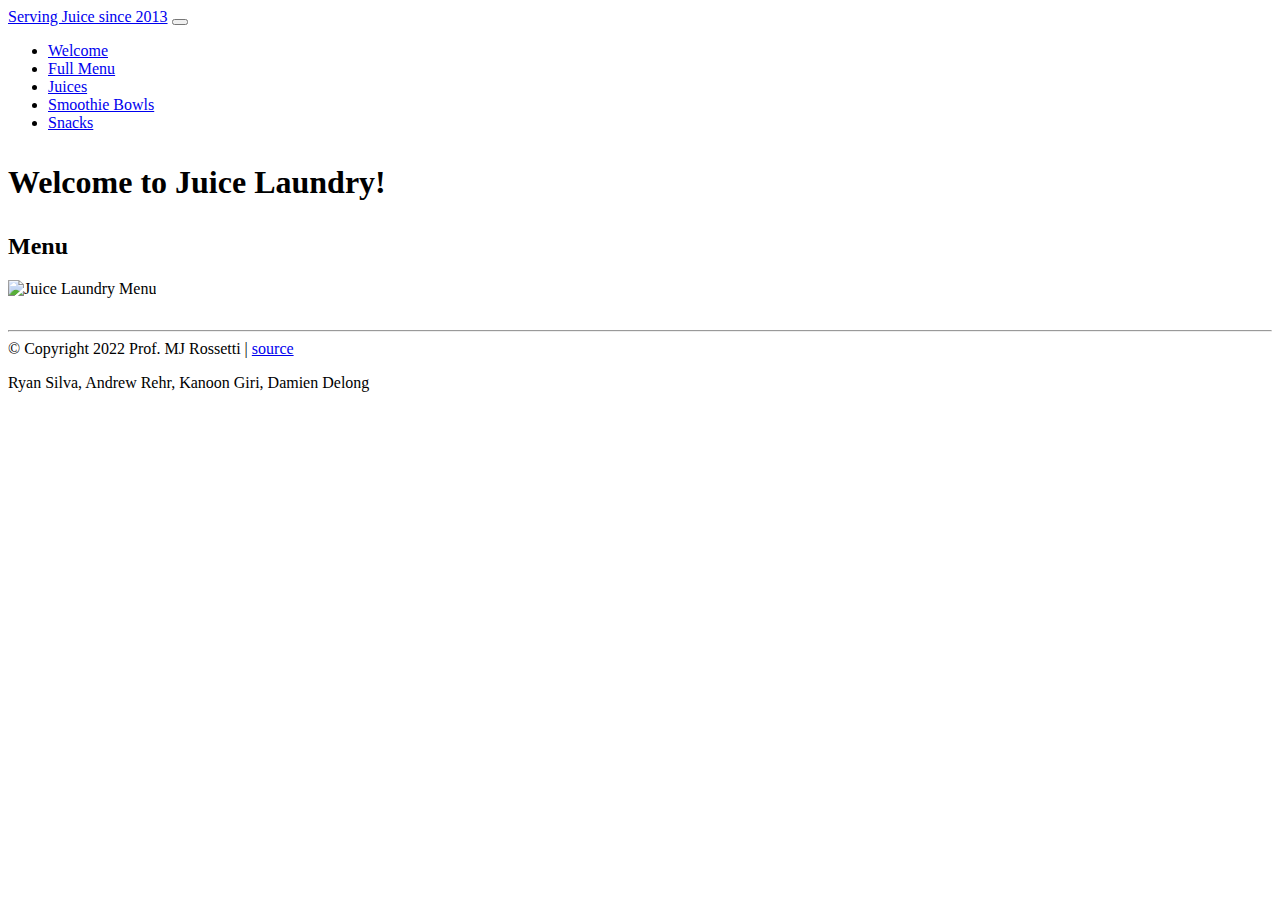
==== index.html @ 6c8a67d3 "images 2 - lowercase" ====
<!DOCTYPE html>
<html lang="en">
  <head>
    <meta charset="utf-8">
    <meta name="viewport" content="width=device-width, initial-scale=1">

    <!-- Bootstrap CSS -->
    <link href="https://cdn.jsdelivr.net/npm/bootstrap@5.0.0-beta3/dist/css/bootstrap.min.css" rel="stylesheet" integrity="sha384-eOJMYsd53ii+scO/bJGFsiCZc+5NDVN2yr8+0RDqr0Ql0h+rP48ckxlpbzKgwra6" crossorigin="anonymous">

    <title>Welcome to Juice Laundry!</title>
  </head>
  <body>

    <!--
      BOOTSTRAP NAV
      https://getbootstrap.com/docs/5.0/components/navbar/
    -->
    <nav class="navbar navbar-expand-lg navbar-light bg-light">
      <div class="container-fluid">
        <a class="navbar-brand" href="/">Serving Juice since 2013</a>

        <button class="navbar-toggler" type="button" data-bs-toggle="collapse" data-bs-target="#navbarSupportedContent" aria-controls="navbarSupportedContent" aria-expanded="false" aria-label="Toggle navigation">
          <span class="navbar-toggler-icon"></span>
        </button>

        <div class="collapse navbar-collapse" id="navbarSupportedContent">
          <ul class="navbar-nav ms-auto mb-2 mb-lg-0">
            <li class="nav-item">
              <a class="nav-link active" aria-current="page" href="#">Welcome</a>
            </li>

            <li class="nav-item">
              <a class="nav-link" href="#">Full Menu</a>
            </li>

            <li class="nav-item">
              <a class="nav-link" href="#">Juices</a>
            </li>

            <li class="nav-item">
                <a class="nav-link" href="#">Smoothie Bowls</a>
            </li>

            <li class="nav-item">
                <a class="nav-link" href="#">Snacks</a>
            </li>

          </ul>
        </div>
      </div>
    </nav>

    <!--
      PAGE CONTENTS
    -->
    <div class="container" style="margin-top:2em;">

      <div>
        <h1>Welcome to Juice Laundry!</h1>
      </div>

    <div class="container" style="margin-top:2em;">
    
      <div>
        <h2>Menu</h2>
        <img src="images/brochure-inside.png" class="img-fluid" alt="Juice Laundry Menu" width="801" height="500">
      </div>




      


      <footer style="margin-top:2em; margin-bottom:2em;">
        <hr>
        &copy; Copyright 2022 Prof. MJ Rossetti |
        <a href="https://github.com/prof-rossetti/">source</a>
        <p>Ryan Silva, Andrew Rehr, Kanoon Giri, Damien Delong</p>
      </footer>
    </div>

    <!-- Bootstrap JS Bundle -->
    <script src="https://cdn.jsdelivr.net/npm/bootstrap@5.0.0-beta3/dist/js/bootstrap.bundle.min.js" integrity="sha384-JEW9xMcG8R+pH31jmWH6WWP0WintQrMb4s7ZOdauHnUtxwoG2vI5DkLtS3qm9Ekf" crossorigin="anonymous"></script>
    <script type="text/javascript">

        console.log("Thanks for the page visit!")

    </script>
  </body>
</html>
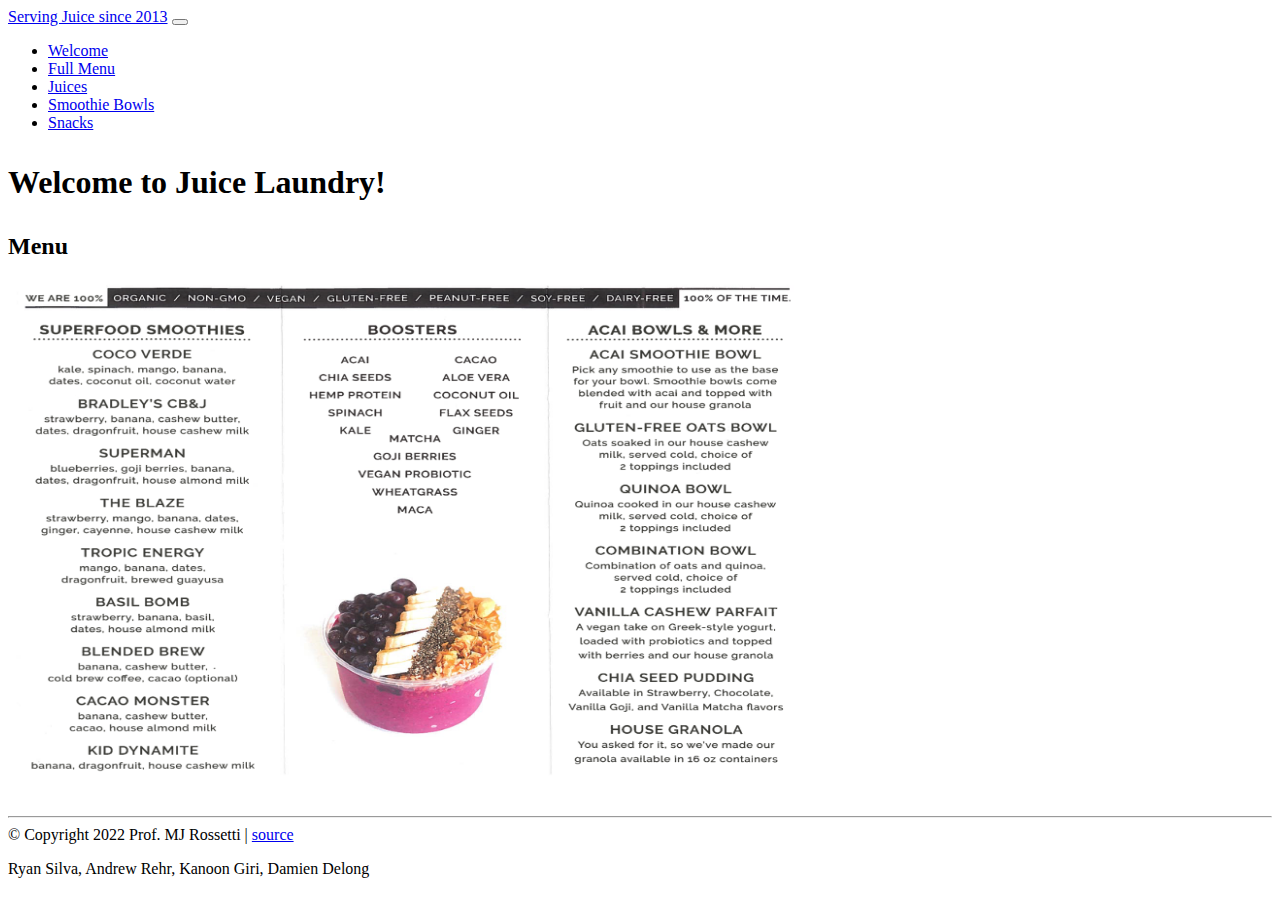
==== commit 9c43a7d3: "Images 3 - uppercase attempt" ====
--- a/index.html
+++ b/index.html
@@ -63,7 +63,7 @@
     
       <div>
         <h2>Menu</h2>
-        <img src="images/brochure-inside.png" class="img-fluid" alt="Juice Laundry Menu" width="801" height="500">
+        <img src="Images/brochure-inside.png" class="img-fluid" alt="Juice Laundry Menu" width="801" height="500">
       </div>
 
 
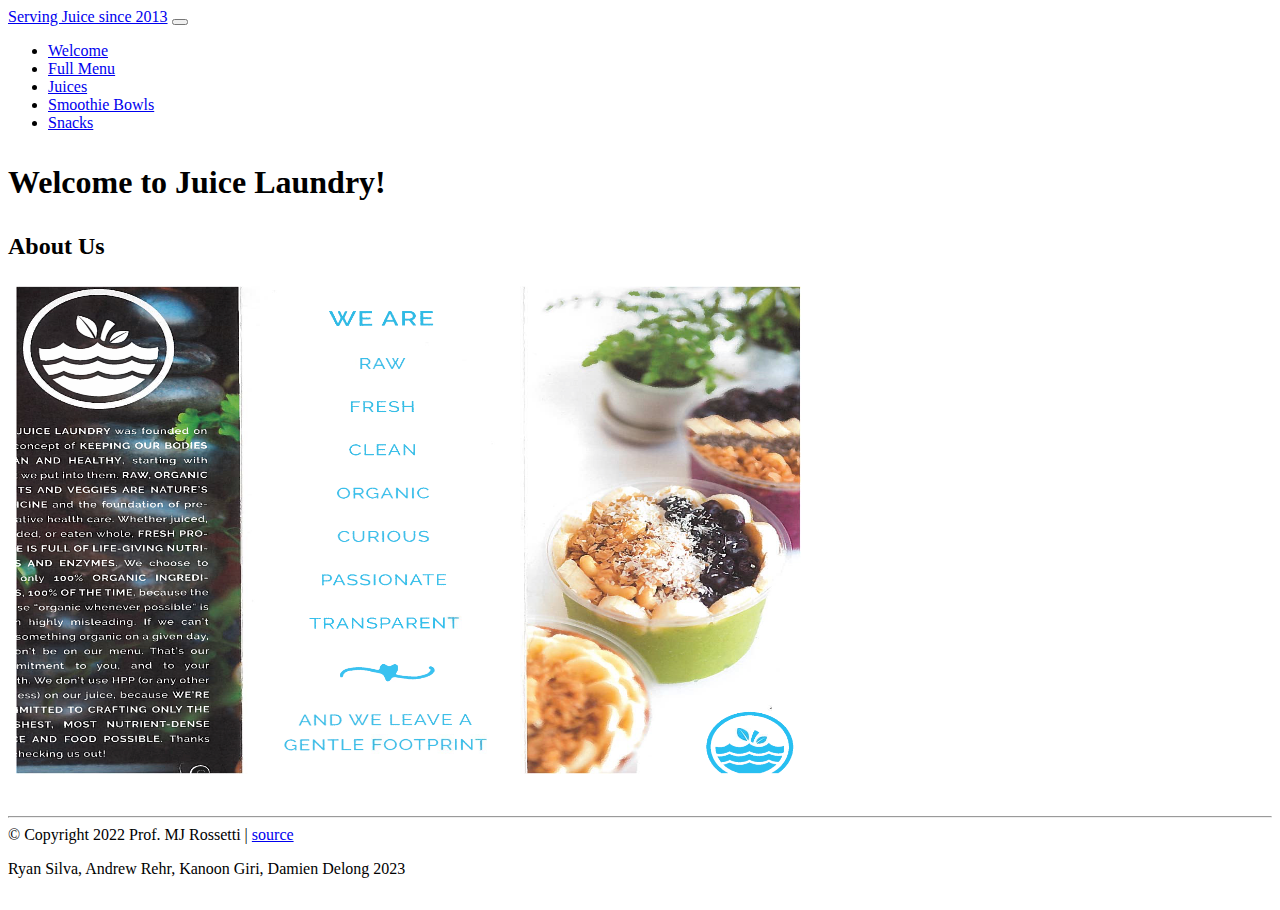
==== commit a187d070: "Backwards Integration for all Tabs" ====
--- a/index.html
+++ b/index.html
@@ -26,23 +26,23 @@
         <div class="collapse navbar-collapse" id="navbarSupportedContent">
           <ul class="navbar-nav ms-auto mb-2 mb-lg-0">
             <li class="nav-item">
-              <a class="nav-link active" aria-current="page" href="#">Welcome</a>
+              <a class="nav-link active" aria-current="page" href="index.html">Welcome</a>
             </li>
 
             <li class="nav-item">
-              <a class="nav-link" href="#">Full Menu</a>
+                <a class="nav-link active" aria-current="page" href="full-menu.html">Full Menu</a>
             </li>
 
             <li class="nav-item">
-              <a class="nav-link" href="#">Juices</a>
+                <a class="nav-link active" aria-current="page" href="juices.html">Juices</a>
             </li>
 
             <li class="nav-item">
-                <a class="nav-link" href="#">Smoothie Bowls</a>
+                <a class="nav-link active" aria-current="page" href="smoothie-bowls.html">Smoothie Bowls</a>
             </li>
 
             <li class="nav-item">
-                <a class="nav-link" href="#">Snacks</a>
+                <a class="nav-link active" aria-current="page" href="snacks.html">Snacks</a>
             </li>
 
           </ul>
@@ -62,8 +62,8 @@
     <div class="container" style="margin-top:2em;">
     
       <div>
-        <h2>Menu</h2>
-        <img src="Images/brochure-inside.png" class="img-fluid" alt="Juice Laundry Menu" width="801" height="500">
+        <h2>About Us</h2>
+        <img src="Images/brochure-outside.png" class="img-fluid" alt="Juice Laundry Outside" width="801" height="500">
       </div>
 
 
@@ -76,7 +76,7 @@
         <hr>
         &copy; Copyright 2022 Prof. MJ Rossetti |
         <a href="https://github.com/prof-rossetti/">source</a>
-        <p>Ryan Silva, Andrew Rehr, Kanoon Giri, Damien Delong</p>
+        <p>Ryan Silva, Andrew Rehr, Kanoon Giri, Damien Delong 2023</p>
       </footer>
     </div>
 
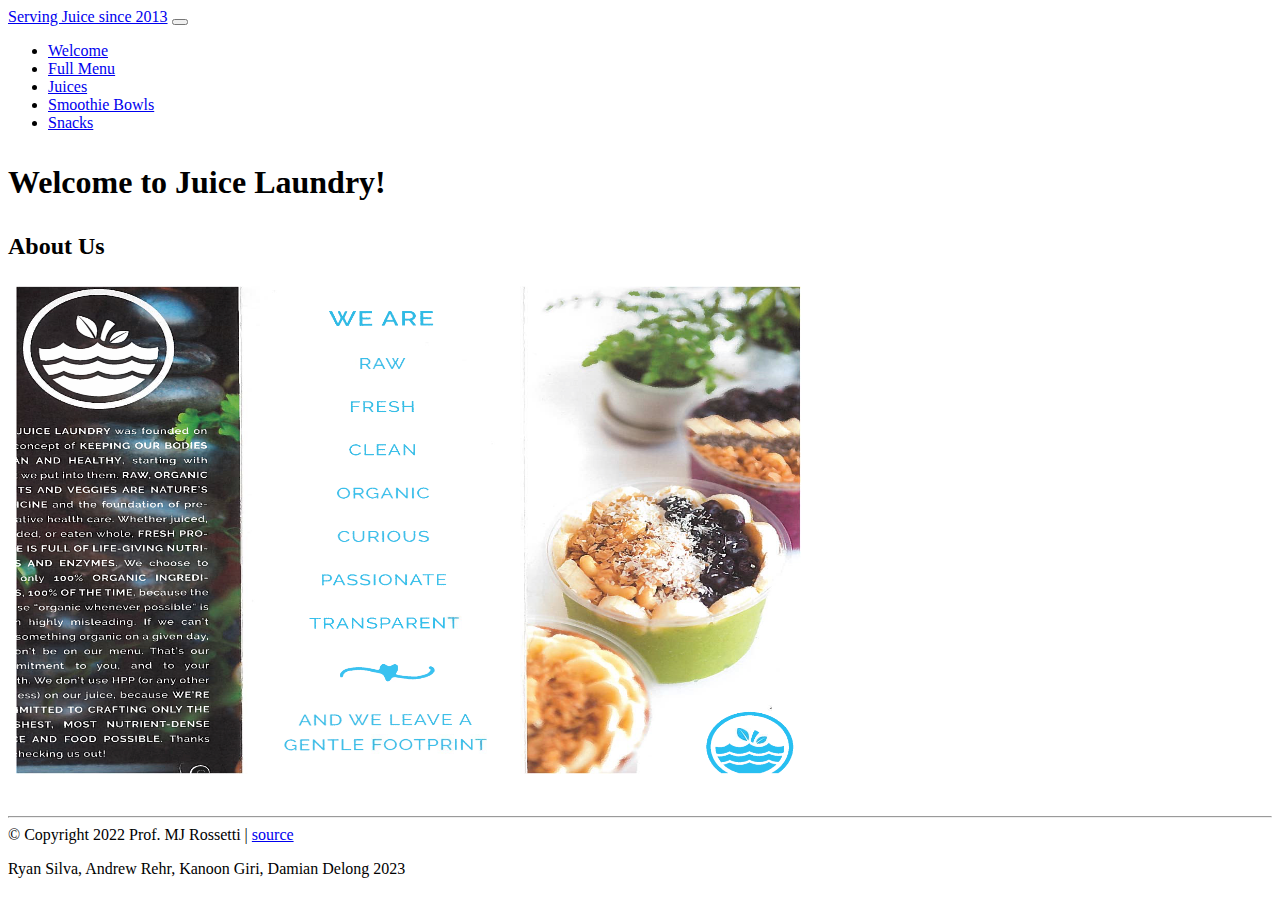
==== commit 6549ee38: "Menu and Name Change" ====
--- a/index.html
+++ b/index.html
@@ -76,7 +76,7 @@
         <hr>
         &copy; Copyright 2022 Prof. MJ Rossetti |
         <a href="https://github.com/prof-rossetti/">source</a>
-        <p>Ryan Silva, Andrew Rehr, Kanoon Giri, Damien Delong 2023</p>
+        <p>Ryan Silva, Andrew Rehr, Kanoon Giri, Damian Delong 2023</p>
       </footer>
     </div>
 
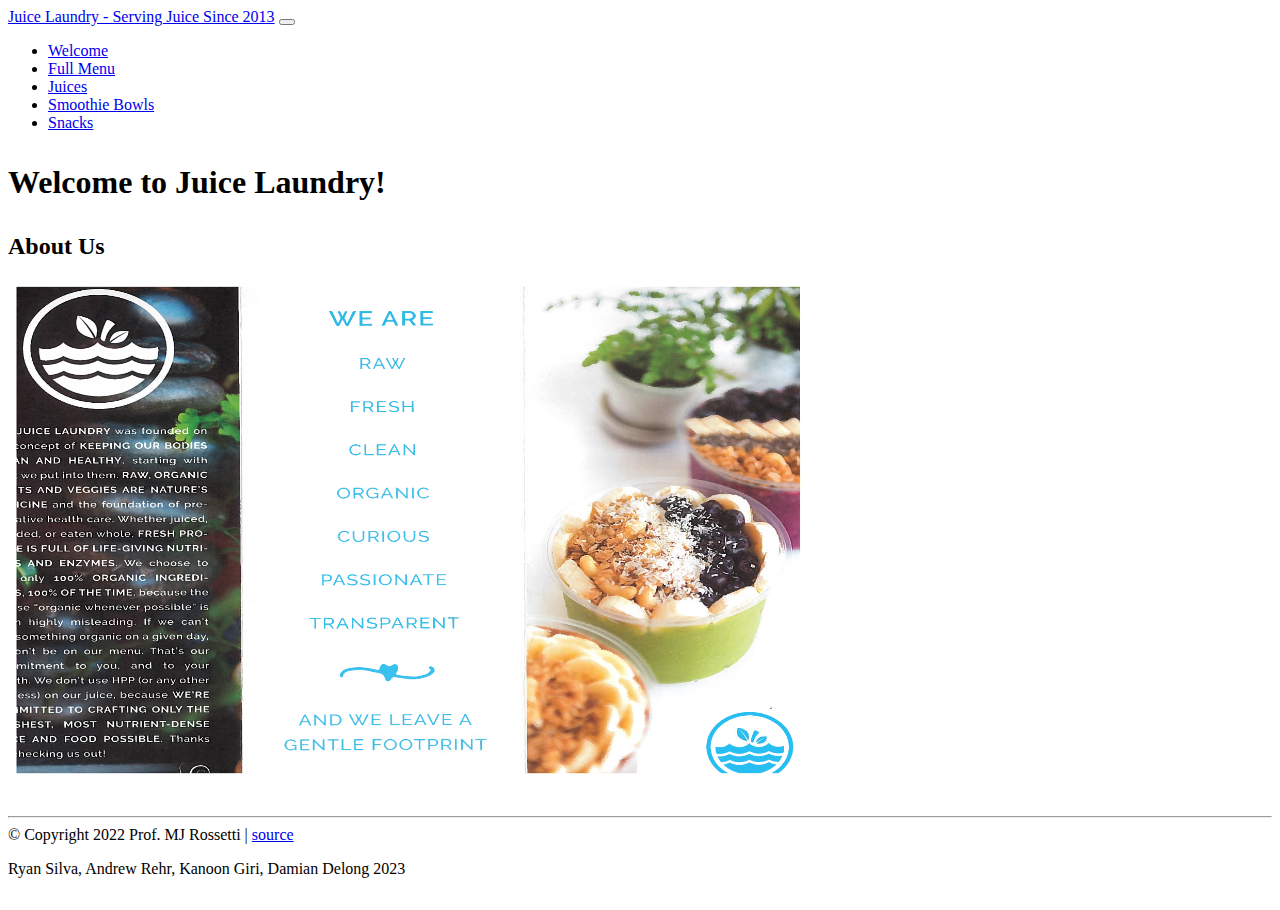
==== commit 44860dee: "Juice Laundry Nav Bar" ====
--- a/index.html
+++ b/index.html
@@ -6,6 +6,7 @@
 
     <!-- Bootstrap CSS -->
     <link href="https://cdn.jsdelivr.net/npm/bootstrap@5.0.0-beta3/dist/css/bootstrap.min.css" rel="stylesheet" integrity="sha384-eOJMYsd53ii+scO/bJGFsiCZc+5NDVN2yr8+0RDqr0Ql0h+rP48ckxlpbzKgwra6" crossorigin="anonymous">
+    
 
     <title>Welcome to Juice Laundry!</title>
   </head>
@@ -17,7 +18,7 @@
     -->
     <nav class="navbar navbar-expand-lg navbar-light bg-light">
       <div class="container-fluid">
-        <a class="navbar-brand" href="/">Serving Juice since 2013</a>
+        <a class="navbar-brand" href="/">Juice Laundry - Serving Juice Since 2013</a>
 
         <button class="navbar-toggler" type="button" data-bs-toggle="collapse" data-bs-target="#navbarSupportedContent" aria-controls="navbarSupportedContent" aria-expanded="false" aria-label="Toggle navigation">
           <span class="navbar-toggler-icon"></span>
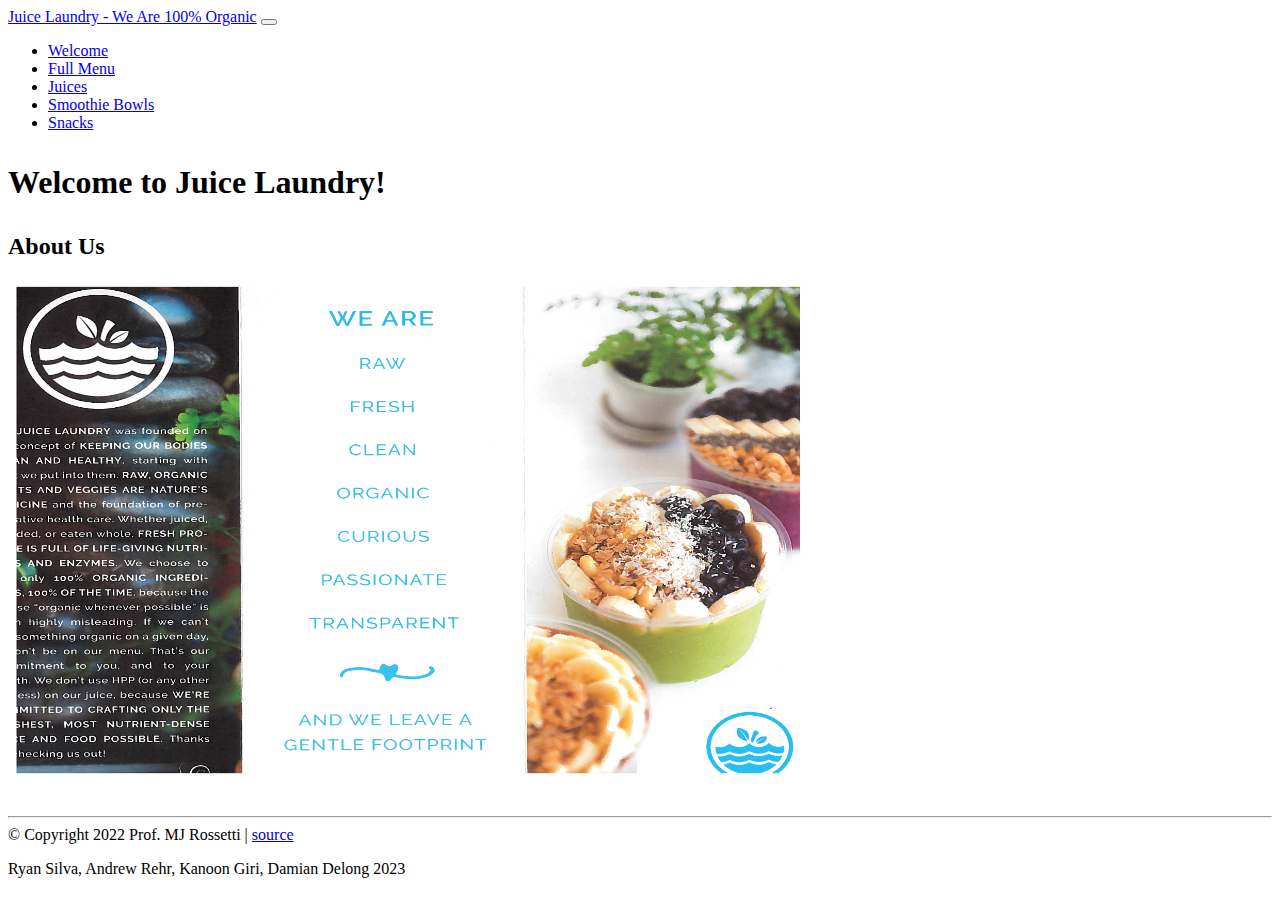
==== commit fb358332: "Nav Bar Title Change (Organic)" ====
--- a/index.html
+++ b/index.html
@@ -18,7 +18,7 @@
     -->
     <nav class="navbar navbar-expand-lg navbar-light bg-light">
       <div class="container-fluid">
-        <a class="navbar-brand" href="/">Juice Laundry - Serving Juice Since 2013</a>
+        <a class="navbar-brand" href="/">Juice Laundry - We Are 100% Organic</a>
 
         <button class="navbar-toggler" type="button" data-bs-toggle="collapse" data-bs-target="#navbarSupportedContent" aria-controls="navbarSupportedContent" aria-expanded="false" aria-label="Toggle navigation">
           <span class="navbar-toggler-icon"></span>
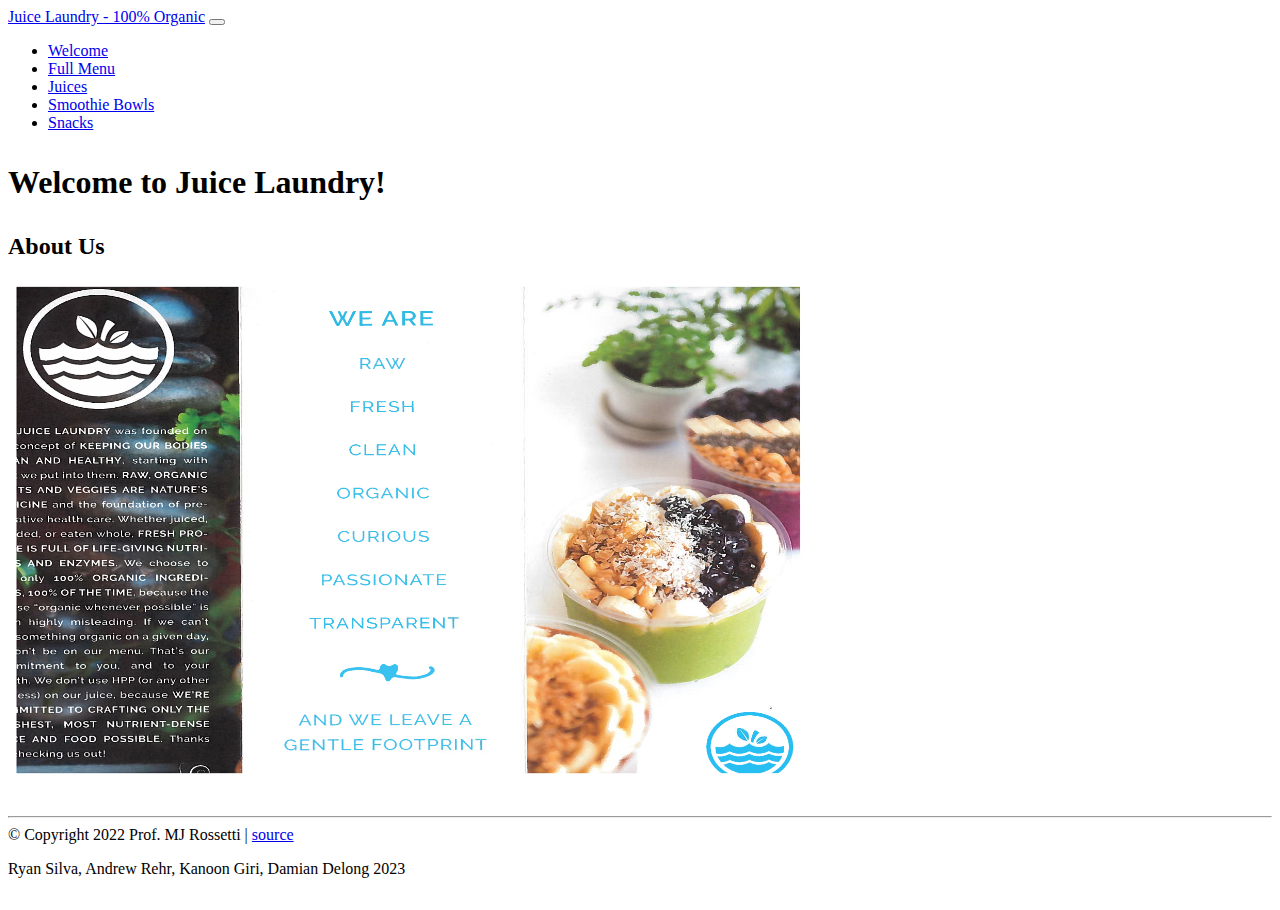
==== commit 0bb39673: "Nav Bar Working Link" ====
--- a/index.html
+++ b/index.html
@@ -18,7 +18,7 @@
     -->
     <nav class="navbar navbar-expand-lg navbar-light bg-light">
       <div class="container-fluid">
-        <a class="navbar-brand" href="/">Juice Laundry - We Are 100% Organic</a>
+        <a class="navbar-brand" href="index.html">Juice Laundry - 100% Organic</a>
 
         <button class="navbar-toggler" type="button" data-bs-toggle="collapse" data-bs-target="#navbarSupportedContent" aria-controls="navbarSupportedContent" aria-expanded="false" aria-label="Toggle navigation">
           <span class="navbar-toggler-icon"></span>
